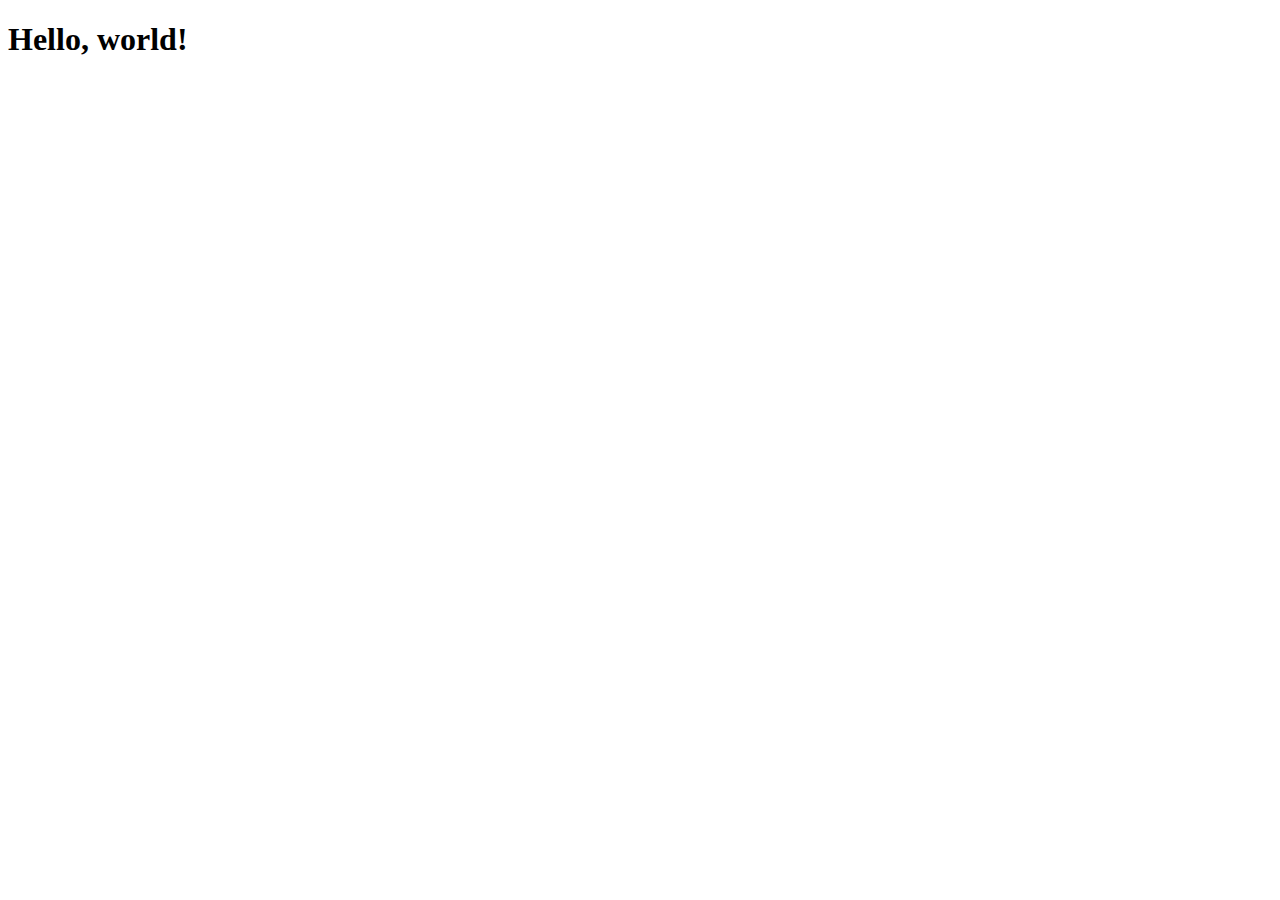
==== index.html @ c590ef66 "First commit" ====
<!DOCTYPE html>
<html lang="en">
  <head>
    <meta charset="utf-8">
    <meta http-equiv="X-UA-Compatible" content="IE=edge">
    <meta name="viewport" content="width=device-width, initial-scale=1">
    <title>Bootstrap 101 Template</title>

    <!-- Bootstrap -->
    <link href="css/bootstrap.min.css" rel="stylesheet">

    <!-- HTML5 Shim and Respond.js IE8 support of HTML5 elements and media queries -->
    <!-- WARNING: Respond.js non funziona se guardate la pagina attraverso file:// -->
    <!--[if lt IE 9]>
      <script src="https://oss.maxcdn.com/libs/html5shiv/3.7.0/html5shiv.js"></script>
      <script src="https://oss.maxcdn.com/libs/respond.js/1.4.2/respond.min.js"></script>
    <![endif]-->
  </head>
  <body>
    <h1>Hello, world!</h1>

    <!-- jQuery (necessario per i plugin Javascript di Bootstrap) -->
    <script src="https://ajax.googleapis.com/ajax/libs/jquery/1.11.0/jquery.min.js"></script>
    <!-- Includi tutti i plugin compilati (sotto), o includi solo i file individuali necessari -->
    <script src="js/bootstrap.min.js"></script>
  </body>
</html>
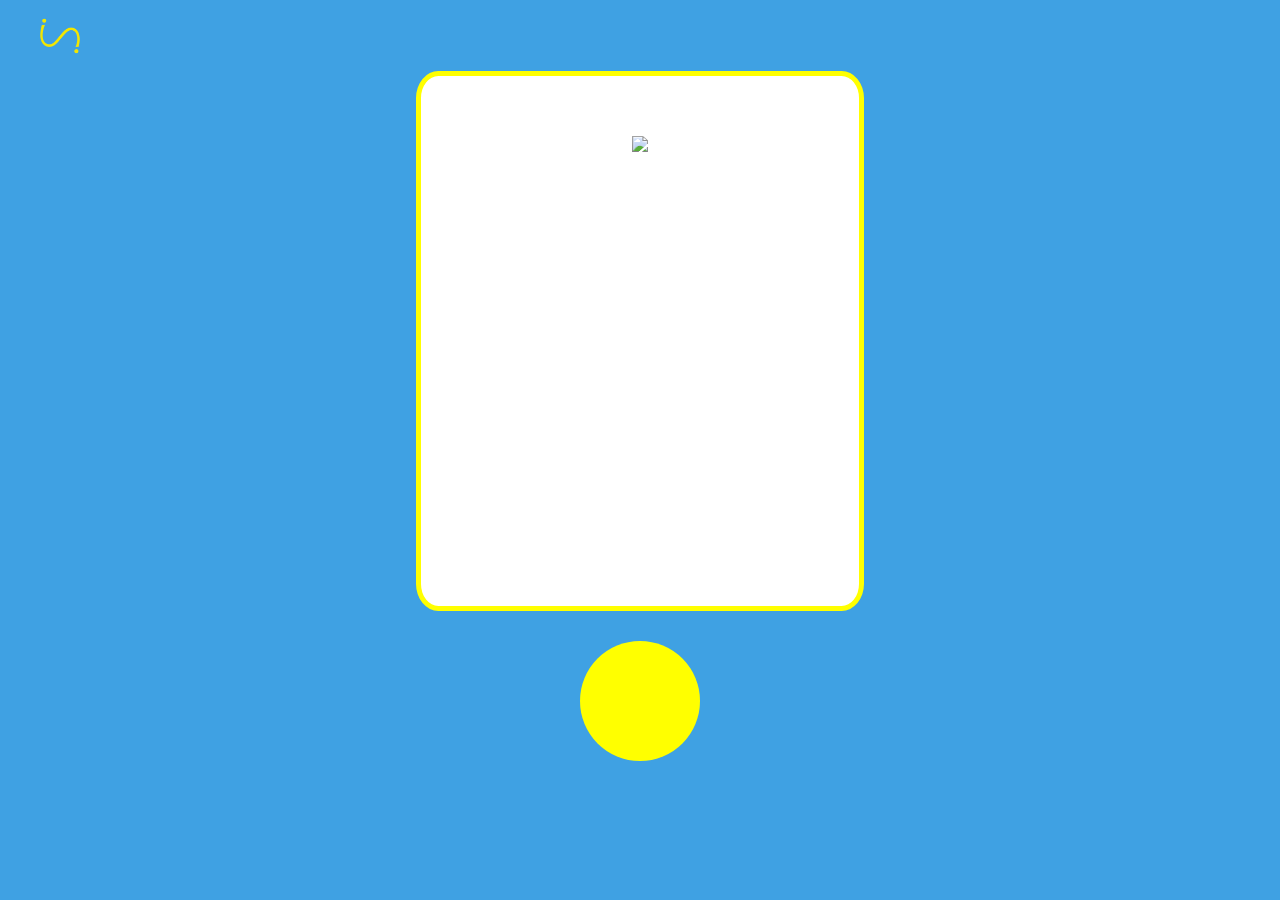
==== commit 0e4652e6: "wizard of oz ISI without avatar generation" ====
--- a/index.html
+++ b/index.html
@@ -1,27 +1,62 @@
 <!DOCTYPE html>
-<html lang="en">
-  <head>
+<html lang="it">
+
+<head>
+    <title>Player</title>
+
+    <meta http-equiv="Content-Type" content="text/html; charset=UTF-8">
     <meta charset="utf-8">
-    <meta http-equiv="X-UA-Compatible" content="IE=edge">
-    <meta name="viewport" content="width=device-width, initial-scale=1">
-    <title>Bootstrap 101 Template</title>
+    <meta name="viewport" content="width=device-width, initial-scale=1.0, user-scalable=no">
 
+    <link rel="stylesheet" href="https://stackpath.bootstrapcdn.com/bootstrap/4.3.1/css/bootstrap.min.css" integrity="sha384-ggOyR0iXCbMQv3Xipma34MD+dH/1fQ784/j6cY/iJTQUOhcWr7x9JvoRxT2MZw1T" crossorigin="anonymous">
+    <link rel="stylesheet" href="https://cdn.webrtc-experiment.com/style.css">
+    <link rel="stylesheet" href="./assets/css/index.css">
+    <link rel="stylesheet" href="./assets/css/player.css">
+</head>
+
+<body>
+
+    <nav class="navbar navbar-light">
+        <a class="navbar-brand" href="#">
+            <img id= "logo" src="./assets/images/logo.png" alt="">
+        </a>
+    </nav>
+
+    <!--<canvas id="waves" width="300" height="180"></canvas>-->
+    
+    <div id="avatar" class="card">
+        <div class="card-body">
+            <img id="avatar-picture" src="https://preview.bitmoji.com/avatar-builder-v3/preview/head?scale=1&gender=1&style=1&rotation=0&beard=-1&brow=-1&cheek_details=-1&ear=-1&earring=-1&eye=-1&eyelash=-1&eye_details=-1&face_lines=-1&glasses=-1&hair=490&hat=-1&jaw=185&mouth=-1&nose=-1&pupil=-1&beard_tone=-1&blush_tone=-1&brow_tone=-1&eyeshadow_tone=-1&hair_tone=-1&lipstick_tone=-1&pupil_tone=-1&skin_tone=-1&body=0&face_proportion=0"> 
+        </div>
+    </div>
+
+    <svg id="circle">
+        <circle cx="60" cy="60" r="60" />
+    </svg>
+    <div id="siri-container"></div>
+
+    <!-- scripts -->
+    <!-- jquery -->
+    <script type="text/javascript" src="./assets/js/jquery-3.3.1.min.js"></script>
+    <!-- websocket  -->
+    <script src="https://webrtc.github.io/adapter/adapter-latest.js"></script>
+    <script src="https://cdn.webrtc-experiment.com/view/websocket.js"> </script>
+    <script src="https://unpkg.com/@webcomponents/webcomponentsjs@^2/webcomponents-bundle.js"></script>
+    <script type="text/javascript" src="https://cdn.socket.io/socket.io-1.3.5.js"></script>
+    <!-- Basic connection operations -->
+    <script src="./assets/js/PeerConnection.js"> </script>
     <!-- Bootstrap -->
-    <link href="css/bootstrap.min.css" rel="stylesheet">
+    <script src="https://code.jquery.com/jquery-3.4.1.min.js" integrity="sha256-CSXorXvZcTkaix6Yvo6HppcZGetbYMGWSFlBw8HfCJo=" crossorigin="anonymous"></script>
+    <script src="https://cdnjs.cloudflare.com/ajax/libs/popper.js/1.14.7/umd/popper.min.js" integrity="sha384-UO2eT0CpHqdSJQ6hJty5KVphtPhzWj9WO1clHTMGa3JDZwrnQq4sF86dIHNDz0W1" crossorigin="anonymous"></script>
+    <script src="https://stackpath.bootstrapcdn.com/bootstrap/4.3.1/js/bootstrap.min.js" integrity="sha384-JjSmVgyd0p3pXB1rRibZUAYoIIy6OrQ6VrjIEaFf/nJGzIxFDsf4x0xIM+B07jRM" crossorigin="anonymous"></script>
+        
+    <!-- Connection manager for the player -->
+    <script type="text/javascript" src="./assets/js/player.js"></script>
+    <!-- Engine for the player -->
+    <script type="text/javascript" src="./assets/js/player-logic.js"></script>
+    <!-- Siri wave -->
+    <!-- https://github.com/kopiro/siriwave -->
+    <script src="./assets/js/siriwave.min.js"></script>
 
-    <!-- HTML5 Shim and Respond.js IE8 support of HTML5 elements and media queries -->
-    <!-- WARNING: Respond.js non funziona se guardate la pagina attraverso file:// -->
-    <!--[if lt IE 9]>
-      <script src="https://oss.maxcdn.com/libs/html5shiv/3.7.0/html5shiv.js"></script>
-      <script src="https://oss.maxcdn.com/libs/respond.js/1.4.2/respond.min.js"></script>
-    <![endif]-->
-  </head>
-  <body>
-    <h1>Hello, world!</h1>
-
-    <!-- jQuery (necessario per i plugin Javascript di Bootstrap) -->
-    <script src="https://ajax.googleapis.com/ajax/libs/jquery/1.11.0/jquery.min.js"></script>
-    <!-- Includi tutti i plugin compilati (sotto), o includi solo i file individuali necessari -->
-    <script src="js/bootstrap.min.js"></script>
-  </body>
-</html>+</body>
+</html>
--- a/assets/css/index.css
+++ b/assets/css/index.css
@@ -0,0 +1,136 @@
+/*#videos-container{
+    display:none;
+}*/
+#alien{
+    display:none;
+    background-color: #4478e3;
+}
+
+
+
+h1, h2, section {
+    border-bottom: none;
+}
+
+audio, video {
+    -moz-transition: all 1s ease;
+    -ms-transition: all 1s ease;
+
+    -o-transition: all 1s ease;
+    -webkit-transition: all 1s ease;
+    transition: all 1s ease;
+    vertical-align: top;
+}
+
+input {
+    border: 1px solid #d9d9d9;
+    border-radius: 1px;
+    font-size: 1em;
+    margin: .2em;
+    width: 30%;
+    font-family: 'Product Sans'
+}
+
+.setup {
+    border-bottom-left-radius: 0;
+    border-top-left-radius: 0;
+    font-size: 50%;
+    height: 35px;
+    margin-left: -9px;
+    margin-top: 8px;
+    position: absolute;
+}
+
+p {
+    padding: 1em;
+}
+
+li {
+
+    padding: .5em;
+}
+
+.highlight {
+    color: rgb(0, 8, 189);
+}
+
+@keyframes float {
+    0% {
+        /* box-shadow: 0 5px 0px 0px rgba(0, 0, 0, 0.6);*/
+        transform: translatey(0px);
+    }
+
+    50% {
+        /*box-shadow: 0 25px 0px 0px rgba(0, 0, 0, 0.2);*/
+        transform: translatey(-10px);
+    }
+
+    100% {
+        /* box-shadow: 0 5px 0px 0px rgba(0, 0, 0, 0.6);*/
+        transform: translatey(0px);
+    }
+}
+
+@keyframes faceMoving {
+    0% {
+
+        transform: translatey(0px);
+        transform: rotate(0deg);
+    }
+
+    25% {
+        transform: translatey(-5px);
+        transform: rotate(5deg);
+    }
+
+    50% {
+        transform: translatey(-5px);
+        transform: rotate(0deg);
+    }
+
+    75% {
+        transform: translatey(0px);
+        transform: rotate(-5deg);
+    }
+
+    100% {
+        transform: translatey(0px);
+        transform: rotate(0deg);
+    }
+}
+
+svg {
+    /*animation: float 2s infinite;*/
+    margin: auto;
+    margin-top: 30px;
+    width: 50%;
+    height: 50%;
+
+}
+
+#Mouth {
+    animation: faceMoving 2s infinite;
+    transform-origin: 50% 50%;
+    position: absolute;
+    z-index:999;
+}
+
+#mouth_1{
+    transform-origin: 50% 50%;
+}
+
+#Face_lamb {
+    animation: faceMoving 2s infinite;
+    transform-origin: 50% 50%;
+}
+
+html,
+body {
+    font-family: 'Product Sans';
+    background-color: white;
+}
+
+#alien {
+    margin: auto;
+    text-align: center;
+}
--- a/assets/css/player.css
+++ b/assets/css/player.css
@@ -0,0 +1,88 @@
+html, 
+body {
+    height: 100%;
+    background-color: rgb(63, 161, 227);
+}
+
+#logo {
+  height: 45px;
+  margin-left: 5px;
+  margin-right: 5px;
+}
+
+#avatar
+{
+  margin-left: auto;
+  margin-right: auto;
+  width: 35%;
+  height: 60%;
+  background-color: white;
+  border-color: rgb(255, 288, 0);
+  border-style: solid;
+  border-width: 5px;
+  border-radius: 5%;
+  text-align: center;
+}
+
+#avatar-picture {
+  margin-top: 10%;
+}
+
+#circle
+{
+  display: flex;
+  align-items: center;
+  justify-content: center;
+  margin-left: auto;
+  margin-right: auto;
+  height: 120px;
+  width: 120px;
+  fill: rgb(255, 288, 0);
+}
+
+#siri-container {
+  display: none;
+}
+
+#siri-container > canvas {
+  width: 100% !important;
+  height: 200px !important;
+}
+
+/**
+    Classe da aggiungere a runtime quando il sistema è in ascolto
+**/
+.pulsate-fwd {
+	-webkit-animation: pulsate-fwd 800ms infinite reverse forwards;
+	        animation: pulsate-fwd 800ms infinite reverse forwards;
+}
+
+ @-webkit-keyframes pulsate-fwd {
+    0% {
+      -webkit-transform: scale(1);
+              transform: scale(1);
+    }
+    50% {
+      -webkit-transform: scale(1.1);
+              transform: scale(1.1);
+    }
+    100% {
+      -webkit-transform: scale(1);
+              transform: scale(1);
+    }
+  }
+  @keyframes pulsate-fwd {
+    0% {
+      -webkit-transform: scale(1);
+              transform: scale(1);
+    }
+    50% {
+      -webkit-transform: scale(1.1);
+              transform: scale(1.1);
+    }
+    100% {
+      -webkit-transform: scale(1);
+              transform: scale(1);
+    }
+  }
+  